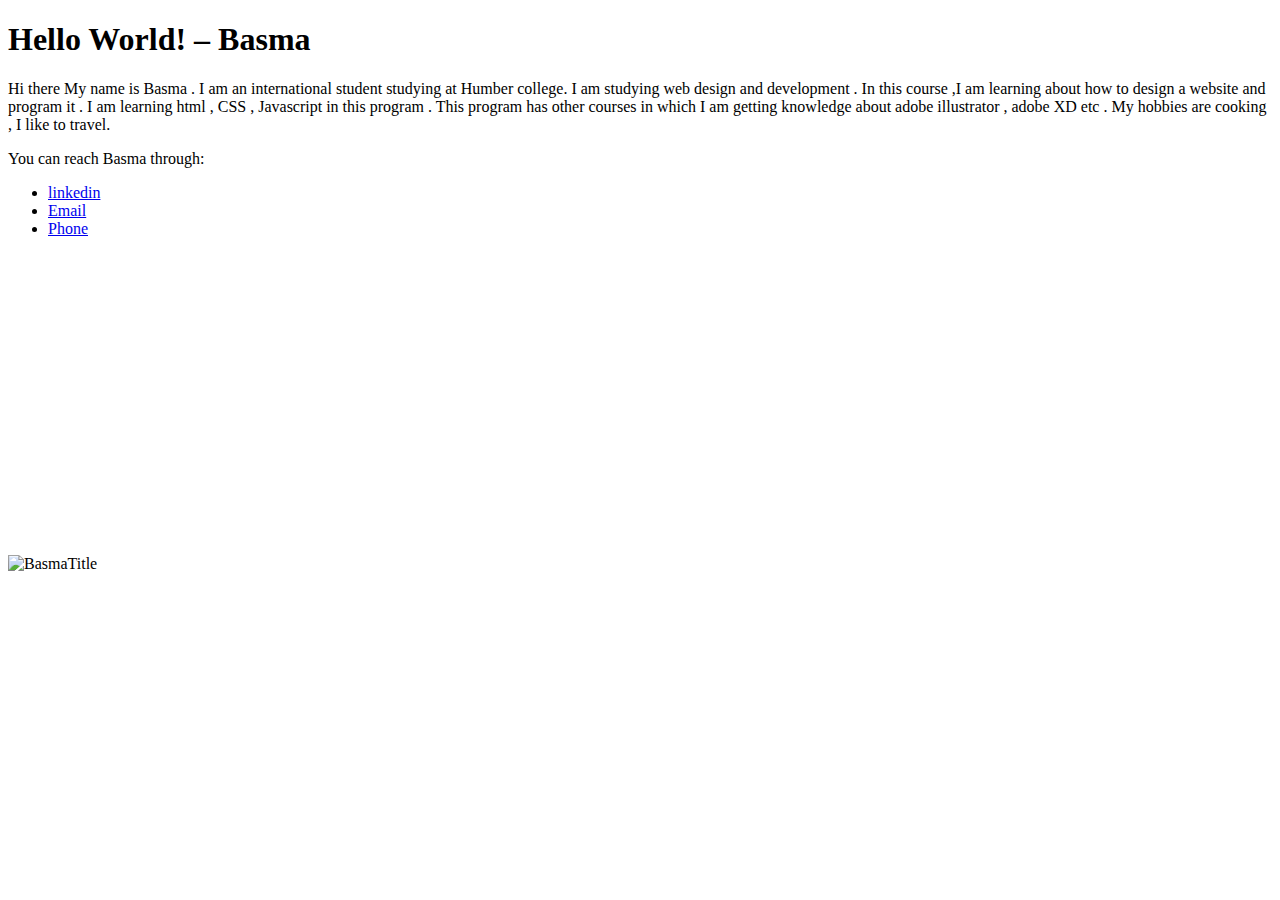
==== html/index.html @ d5a94a06 "third commit" ====
<!DOCTYPE html>
<html lang="en">
<head>
    <title>This is new commit</title>
</head>
<body>
    <h1>Hello World! – Basma</h1>
    <p> Hi there My name is Basma . I am an international student studying at Humber college. I am studying web design and development 
        . In this course ,I am learning about how to design a website and program it . I am learning html , CSS , Javascript in this program . 
        This program has other courses in which I am getting knowledge about adobe illustrator , adobe XD etc . My hobbies are cooking , I like to travel.</p>
     <p> You can reach Basma through:</p>
     <ul>
        <li><a href="https://www.linkedin.com/in/basma-sayyad/">linkedin</a></li>
        <li><a href="basma.sayyad@gmail.com">Email</a></li>
        <li><a href="5647378473383">Phone</a></li>
      </ul>
        <img src="C:\Users\Basma\Desktop\WDDM 115 Activity\html\myself.jpg" title="BasmaTitle" width="200px">
        <iframe width="560" height="315" src="https://www.youtube.com/embed/72mLOepVSBk?si=sdmRDfzQshZ4fyzO" title="YouTube video player" frameborder="0" allow="accelerometer; autoplay; clipboard-write; encrypted-media; gyroscope; picture-in-picture; web-share" allowfullscreen></iframe>
                        
    <script>
        
        console.log('This is a testing1 log');
    </script>
</body>
</html>
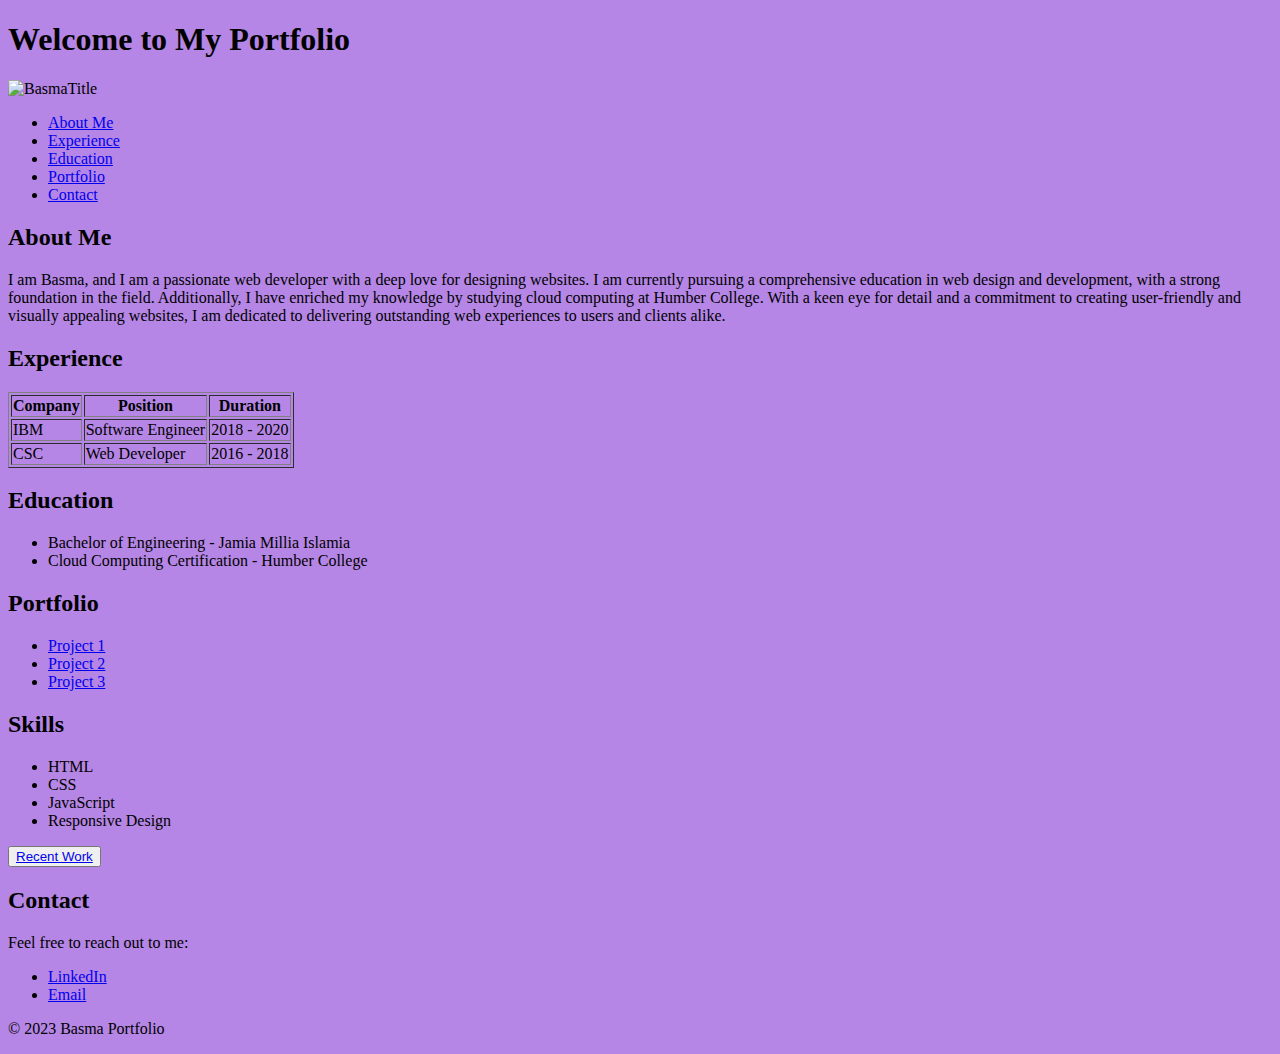
==== commit dcb66ecf: "fourth commit" ====
--- a/html/index.html
+++ b/html/index.html
@@ -1,25 +1,112 @@
 <!DOCTYPE html>
 <html lang="en">
 <head>
-    <title>This is new commit</title>
+    <meta charset="UTF-8">
+    <meta name="viewport" content="width=device-width, initial-scale=1.0">
+    <title>My Portfolio</title>    
+    <!-- CSS for setting the background color -->
+    <style>
+        body {
+            background-color: #b586e5; /* I can replace this color code with my preferred background color */
+        }
+    </style>
 </head>
 <body>
-    <h1>Hello World! – Basma</h1>
-    <p> Hi there My name is Basma . I am an international student studying at Humber college. I am studying web design and development 
-        . In this course ,I am learning about how to design a website and program it . I am learning html , CSS , Javascript in this program . 
-        This program has other courses in which I am getting knowledge about adobe illustrator , adobe XD etc . My hobbies are cooking , I like to travel.</p>
-     <p> You can reach Basma through:</p>
-     <ul>
-        <li><a href="https://www.linkedin.com/in/basma-sayyad/">linkedin</a></li>
-        <li><a href="basma.sayyad@gmail.com">Email</a></li>
-        <li><a href="5647378473383">Phone</a></li>
-      </ul>
-        <img src="C:\Users\Basma\Desktop\WDDM 115 Activity\html\myself.jpg" title="BasmaTitle" width="200px">
-        <iframe width="560" height="315" src="https://www.youtube.com/embed/72mLOepVSBk?si=sdmRDfzQshZ4fyzO" title="YouTube video player" frameborder="0" allow="accelerometer; autoplay; clipboard-write; encrypted-media; gyroscope; picture-in-picture; web-share" allowfullscreen></iframe>
-                        
-    <script>
+    <header>
+        <h1>Welcome to My Portfolio</h1>
+    </header>
+    <!-- Image of myself -->
+    <img src="C:\Users\Basma\OneDrive\Desktop\WDDM_115_Activity\html\image\myself.jpg" title="BasmaTitle" width="200px">
+    <nav>
+        <!-- Navigation links to different sections -->
+        <ul>
+            <li><a href="#about">About Me</a></li>
+            <li><a href="#experience">Experience</a></li>
+            <li><a href="#education">Education</a></li>
+            <li><a href="#portfolio">Portfolio</a></li>
+            <li><a href="#contact">Contact</a></li>
+        </ul>
+    </nav>
+
+    <section id="about">
+        <!-- Introduction about myself -->
+        <h2>About Me</h2>
+        <p>I am Basma, and I am a passionate web developer with a deep love for designing websites. I am currently pursuing a comprehensive education in web design and development, with a strong foundation in the field. Additionally, I have enriched my knowledge by studying cloud computing at Humber College. With a keen eye for detail and a commitment to creating user-friendly and visually appealing websites, I am dedicated to delivering outstanding web experiences to users and clients alike.</p>
+    </section>
+
+    <section id="experience">
+        <!-- Table displaying my work experience -->
+        <h2>Experience</h2>
+        <table border="1">
+            <thead>
+                <tr>
+                    <th>Company</th>
+                    <th>Position</th>
+                    <th>Duration</th>
+                </tr>
+            </thead>
+            <tbody>
+                <!-- Rows with details of my work experience -->
+                <tr>
+                    <td>IBM</td>
+                    <td>Software Engineer</td>
+                    <td>2018 - 2020</td>
+                </tr>
+                <tr>
+                    <td>CSC</td>
+                    <td>Web Developer</td>
+                    <td>2016 - 2018</td>
+                </tr>
+            </tbody>
+        </table>
+    </section>
+
+    <section id="education">
+        <!-- List of my educational qualifications -->
+        <h2>Education</h2>
+        <ul>
+            <li>Bachelor of Engineering - Jamia Millia Islamia</li>
+            <li>Cloud Computing Certification - Humber College</li>
+        </ul>
+    </section>
+
+    <section id="portfolio">
+        <!-- Links to my portfolio projects -->
+        <h2>Portfolio</h2>
+        <ul>
+            <li><a href="project1.html">Project 1</a></li>
+            <li><a href="project2.html">Project 2</a></li>
+            <li><a href="project3.html">Project 3</a></li>
+        </ul>
+        <section id="skills">
+            <!-- List of web development skills -->
+            <h2>Skills</h2>
+            <ul>
+                <li>HTML</li>
+                <li>CSS</li>
+                <li>JavaScript</li>
+                <li>Responsive Design</li>
+            </ul>
+        </section>
         
-        console.log('This is a testing1 log');
-    </script>
+        <!-- Button linking to my recent work -->
+        <button><a href="recent-work.html">Recent Work</a></button>
+    </section>
+
+    <section id="contact">
+        <!-- Contact information -->
+        <h2>Contact</h2>
+        <p>Feel free to reach out to me:</p>
+        <ul>
+            <!-- Links to my LinkedIn profile and email -->
+            <li><a href="https://www.linkedin.com/in/basma-sayyad/">LinkedIn</a></li>
+            <li><a href="mailto:basma.sayyad@gmail.com">Email</a></li>
+        </ul>
+    </section>
+ 
+    <footer>
+        <!-- Copyright information -->
+        <p>&copy; 2023 Basma Portfolio</p>
+    </footer>
 </body>
 </html>
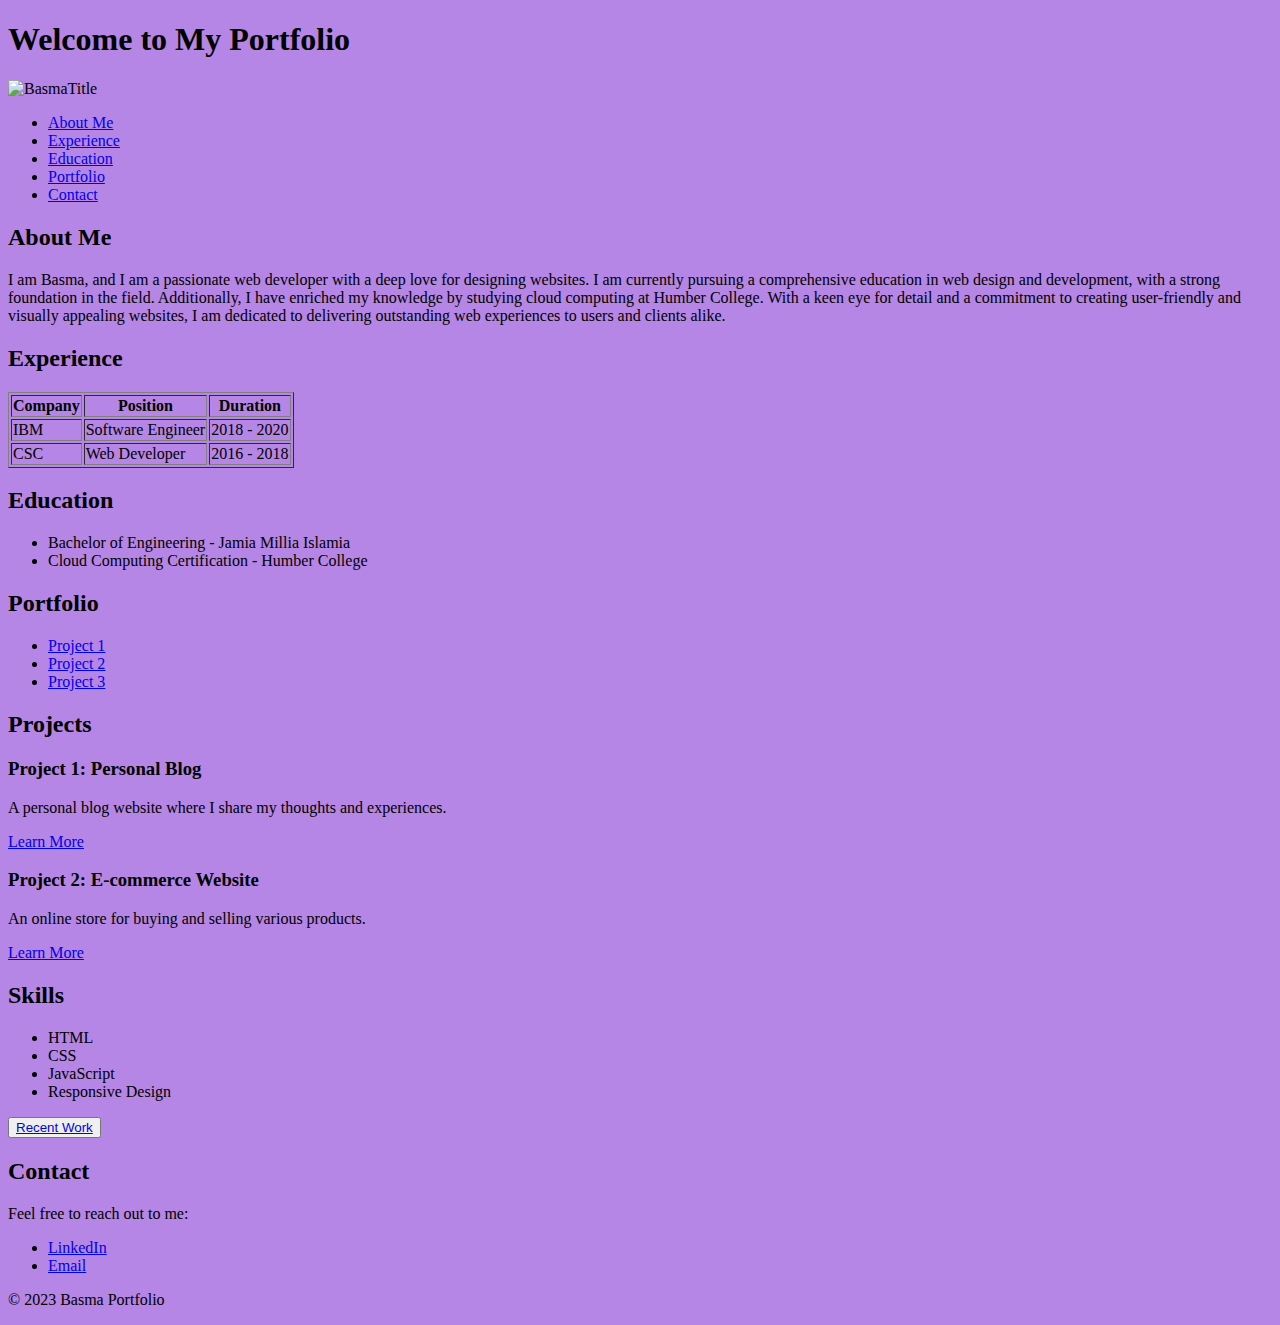
==== commit 7e2362bc: "Added a 'Projects' section to showcase my latest projects." ====
--- a/html/index.html
+++ b/html/index.html
@@ -79,16 +79,32 @@
             <li><a href="project3.html">Project 3</a></li>
         </ul>
         <section id="skills">
-            <!-- List of web development skills -->
-            <h2>Skills</h2>
-            <ul>
-                <li>HTML</li>
-                <li>CSS</li>
-                <li>JavaScript</li>
-                <li>Responsive Design</li>
-            </ul>
-        </section>
-        
+            <section id="projects">
+                <!-- Projects section with project details -->
+                <h2>Projects</h2>
+                <div class="project">
+                    <h3>Project 1: Personal Blog</h3>
+                    <p>A personal blog website where I share my thoughts and experiences.</p>
+                    <a href="project1.html">Learn More</a>
+                </div>
+                <div class="project">
+                    <h3>Project 2: E-commerce Website</h3>
+                    <p>An online store for buying and selling various products.</p>
+                    <a href="project2.html">Learn More</a>
+                </div>
+            </section>
+            
+    <!-- List of web development skills -->
+    <h2>Skills</h2>
+    <ul>
+        <li>HTML</li>
+        <li>CSS</li>
+        <li>JavaScript</li>
+        <li>Responsive Design</li>
+    </ul>
+</section>
+
+
         <!-- Button linking to my recent work -->
         <button><a href="recent-work.html">Recent Work</a></button>
     </section>
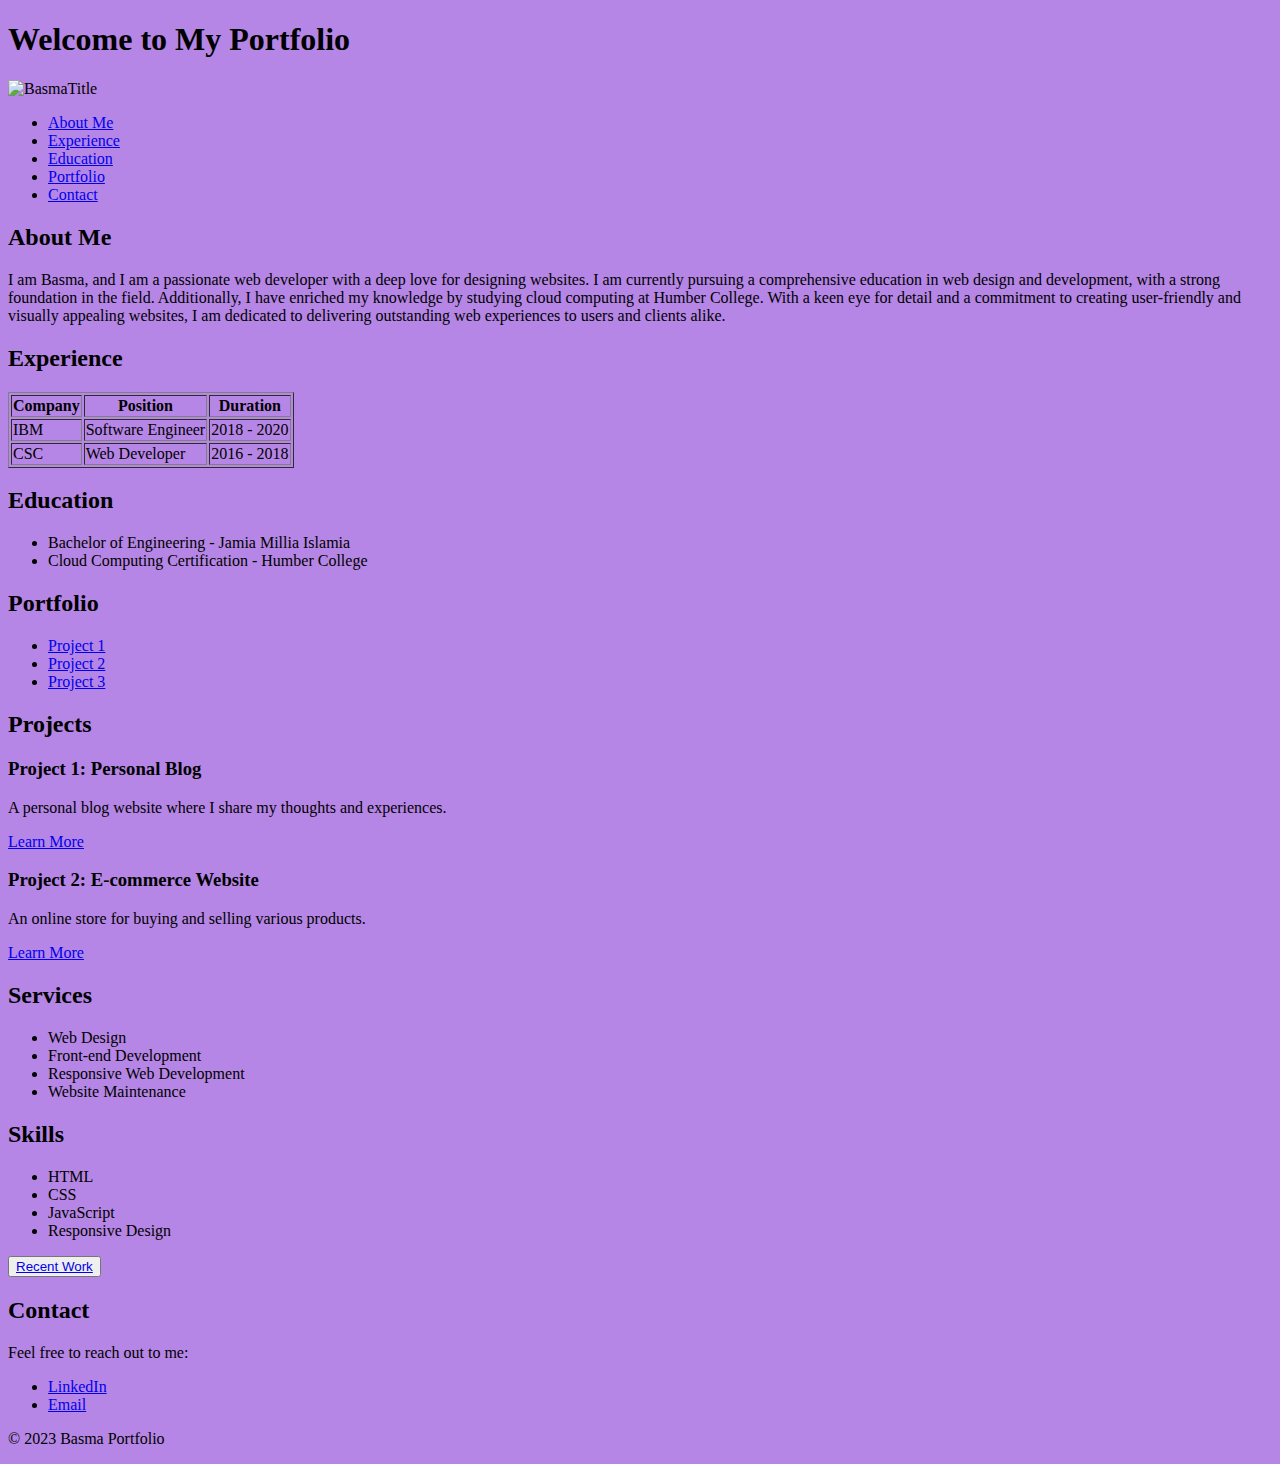
==== commit 9864fe49: "Added Services ." ====
--- a/html/index.html
+++ b/html/index.html
@@ -93,6 +93,17 @@
                     <a href="project2.html">Learn More</a>
                 </div>
             </section>
+            <section id="services">
+                <!-- Services section with descriptions -->
+                <h2>Services</h2>
+                <ul>
+                    <li>Web Design</li>
+                    <li>Front-end Development</li>
+                    <li>Responsive Web Development</li>
+                    <li>Website Maintenance</li>
+                </ul>
+            </section>
+            
             
     <!-- List of web development skills -->
     <h2>Skills</h2>
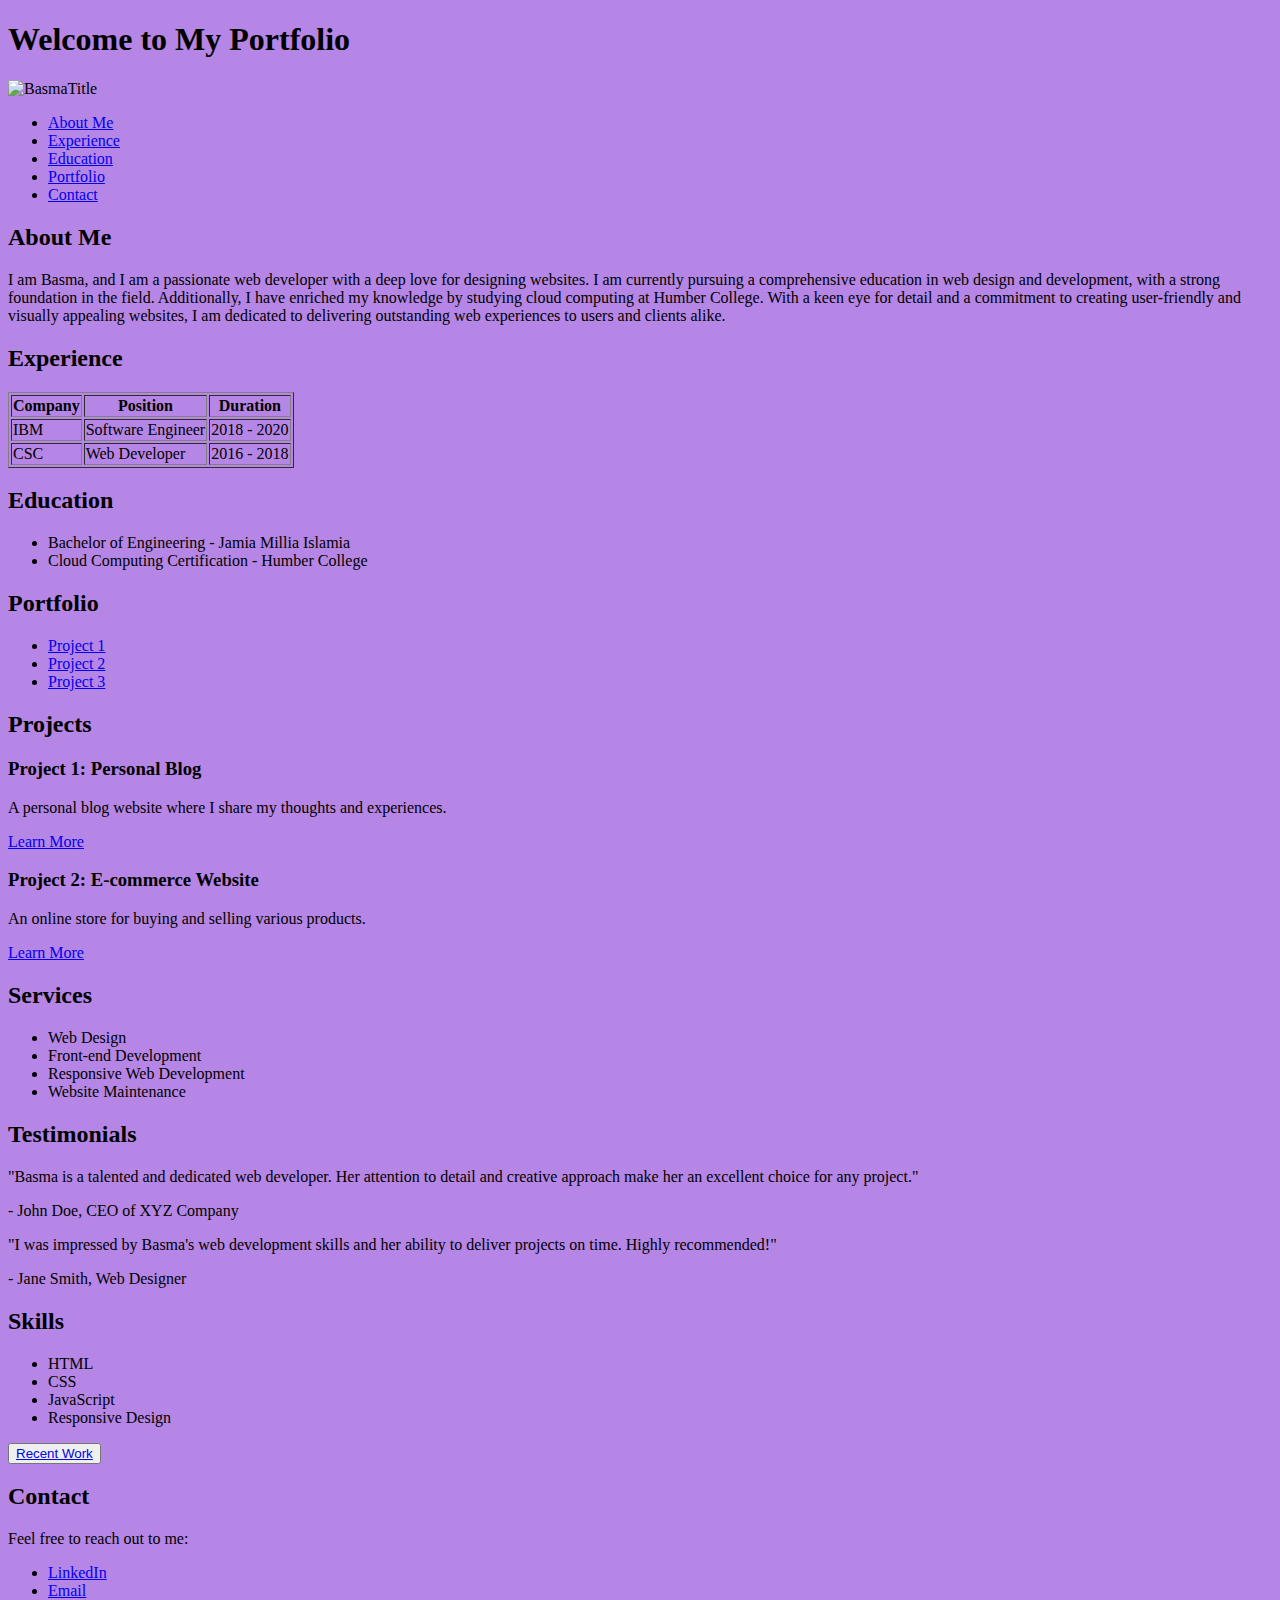
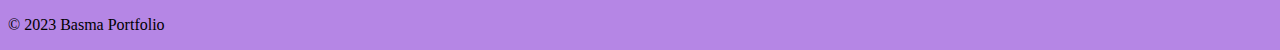
==== commit 9831e1b1: "Added testimonials ." ====
--- a/html/index.html
+++ b/html/index.html
@@ -103,6 +103,19 @@
                     <li>Website Maintenance</li>
                 </ul>
             </section>
+            <section id="testimonials">
+                <!-- Testimonials section with example testimonials -->
+                <h2>Testimonials</h2>
+                <div class="testimonial">
+                    <p>"Basma is a talented and dedicated web developer. Her attention to detail and creative approach make her an excellent choice for any project."</p>
+                    <p>- John Doe, CEO of XYZ Company</p>
+                </div>
+                <div class="testimonial">
+                    <p>"I was impressed by Basma's web development skills and her ability to deliver projects on time. Highly recommended!"</p>
+                    <p>- Jane Smith, Web Designer</p>
+                </div>
+            </section>
+            
             
             
     <!-- List of web development skills -->
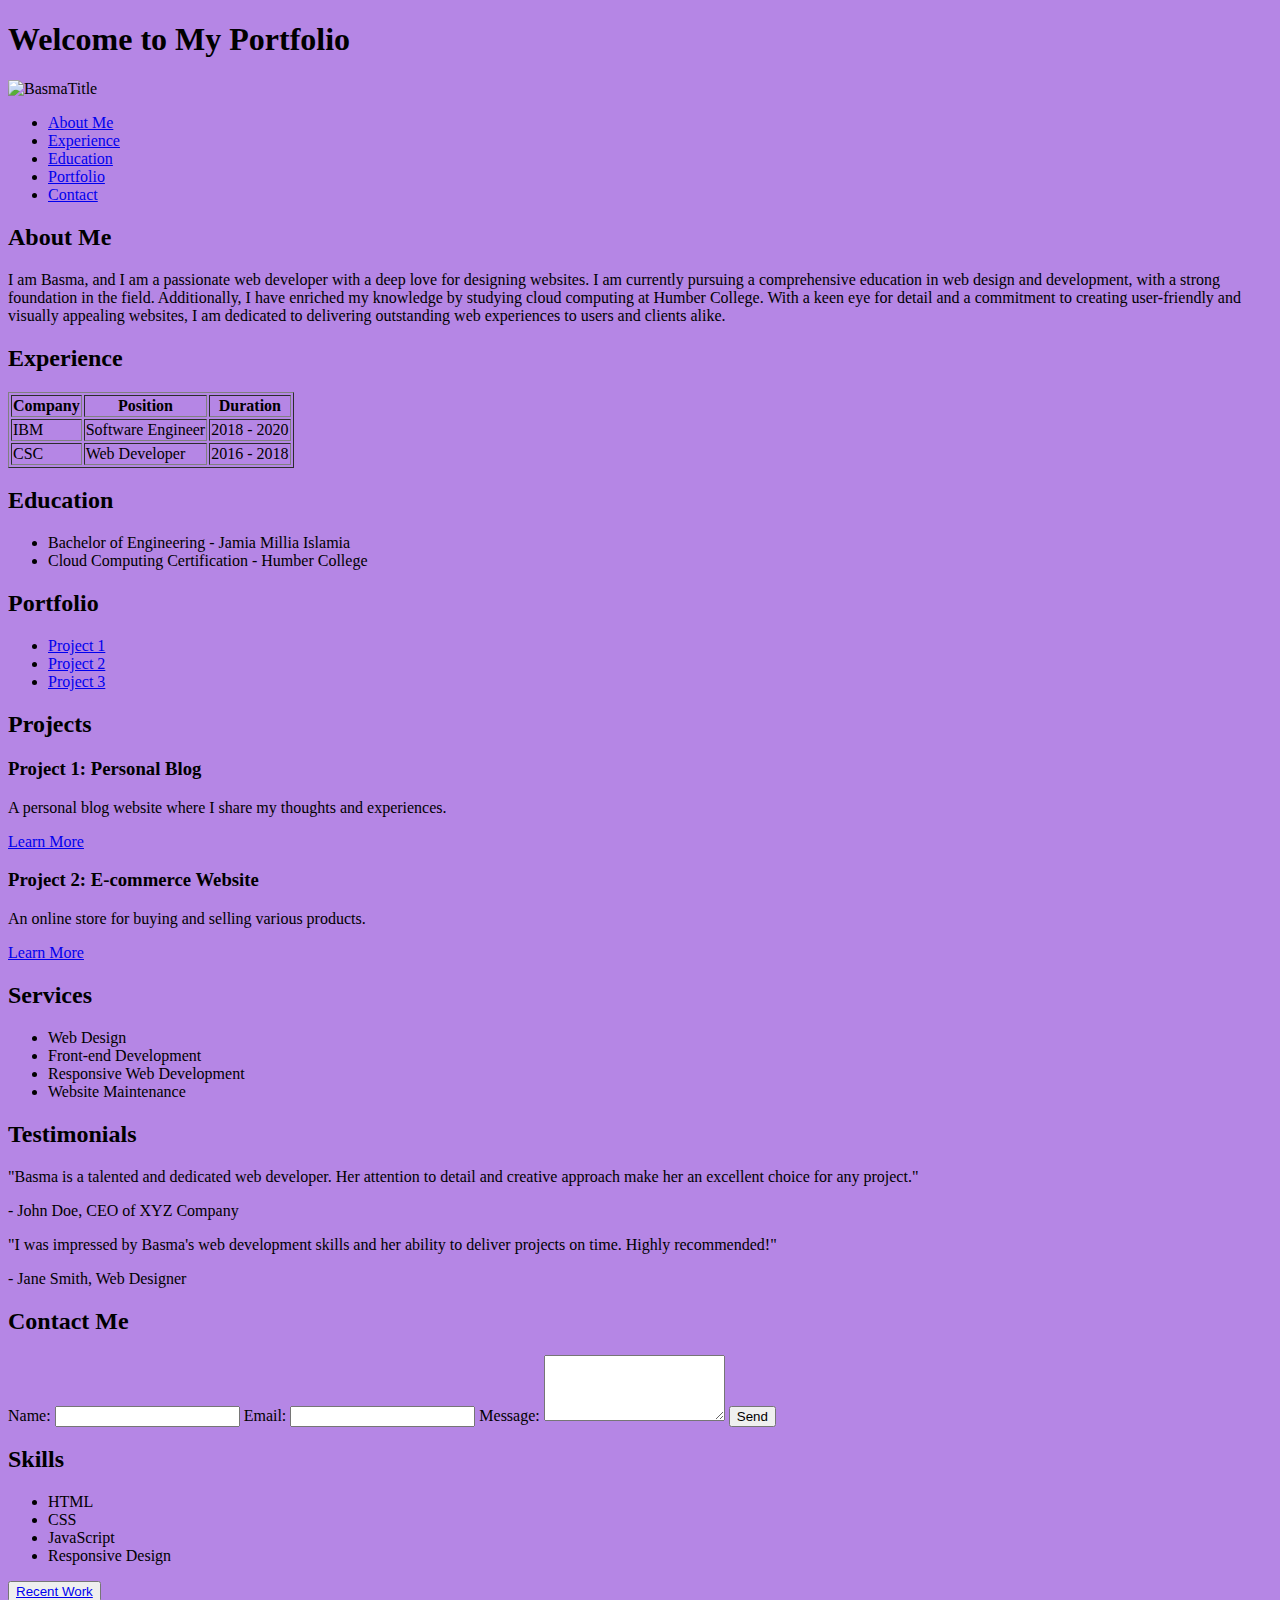
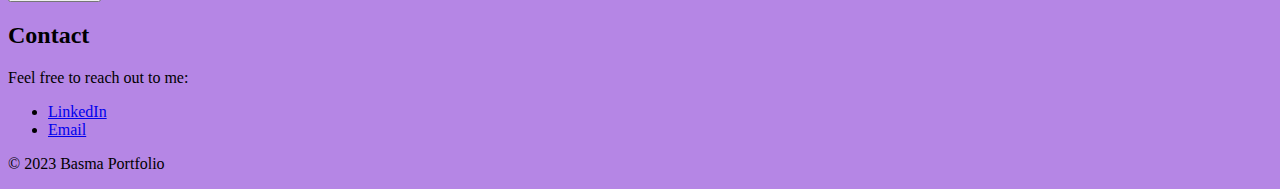
==== commit 06ee70e8: "Contact Form ." ====
--- a/html/index.html
+++ b/html/index.html
@@ -115,6 +115,20 @@
                     <p>- Jane Smith, Web Designer</p>
                 </div>
             </section>
+            <section id="contact-form">
+                <!-- Contact form section -->
+                <h2>Contact Me</h2>
+                <form>
+                    <label for="name">Name:</label>
+                    <input type="text" id="name" name="name" required>
+                    <label for="email">Email:</label>
+                    <input type="email" id="email" name="email" required>
+                    <label for="message">Message:</label>
+                    <textarea id="message" name="message" rows="4" required></textarea>
+                    <button type="submit">Send</button>
+                </form>
+            </section>
+            
             
             
             
